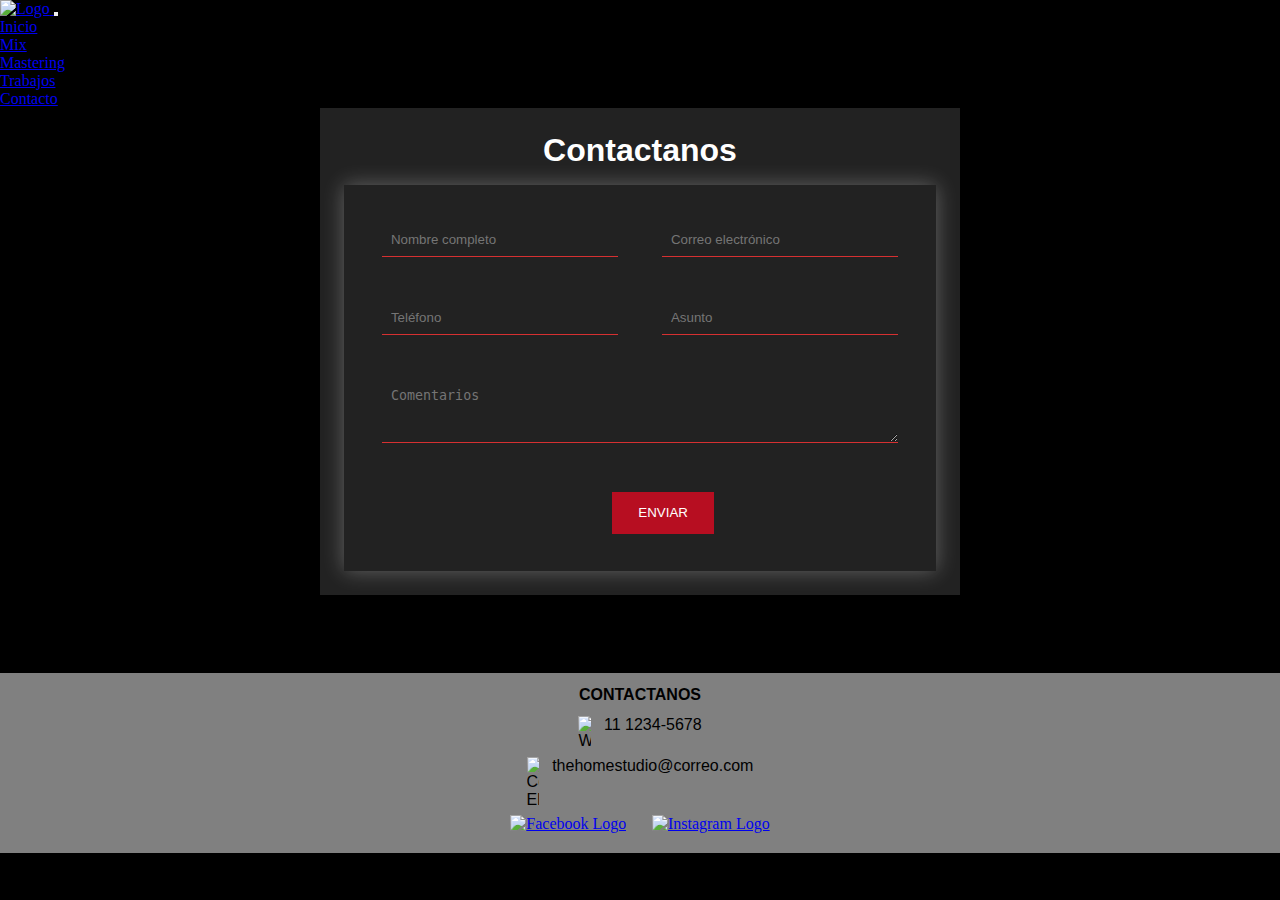
==== paginas/contacto.html @ 513baae3 "primer commit de bootstrap" ====
<!DOCTYPE html>
<html lang="en">
<head>
    <meta charset="UTF-8">
    <meta http-equiv="X-UA-Compatible" content="IE=edge">
    <meta name="viewport" content="width=device-width, initial-scale=1.0">
    <link href="https://cdn.jsdelivr.net/npm/bootstrap@5.1.3/dist/css/bootstrap.min.css" rel="stylesheet" integrity="sha384-1BmE4kWBq78iYhFldvKuhfTAU6auU8tT94WrHftjDbrCEXSU1oBoqyl2QvZ6jIW3" crossorigin="anonymous">
    <link rel="stylesheet" href="../style.css">
    <link rel="icon" type="image/x-icon" href="../imagenes/favicon/THS Logo.png">
    <title>The Home Studio | Contacto</title>
</head>
<body class="body__contacto">
    <header class="cabecera">
        <nav class="navbar navbar-expand-lg">
            <div class="container-fluid">
              <a class="navbar-brand" href="/">
                 <img src="../imagenes/index/Logo con fondo.jpg" alt="Logo" class="logo_bootstrap"> 
              </a>
              <button class="navbar-toggler" type="button" data-bs-toggle="collapse" data-bs-target="#navbarNav" aria-controls="navbarNav" aria-expanded="false" aria-label="Toggle navigation">
                <span class="navbar-toggler-icon"></span>
              </button>
              <div class="collapse navbar-collapse" id="navbarNav" style="justify-content: flex-end;">
                <ul class="navbar-nav">
                  <li class="nav-item">
                    <a class="nav-link active" aria-current="page" href="../index.html">Inicio</a>
                  </li>
                  <li class="nav-item">
                    <a class="nav-link" href="mix.html">Mix</a>
                  </li>
                  <li class="nav-item">
                    <a class="nav-link" href="mastering.html">Mastering</a>
                  </li>
                  <li class="nav-item">
                    <a class="nav-link" href="trabajos.html">Trabajos</a>
                  </li>
                  <li class="nav-item">
                    <a class="nav-link" href="#">Contacto</a>
                  </li>
                </ul>
              </div>
            </div>
        </nav>
     </header>

    <main class="main__contacto">

        <div class="contacto__contenedor">

            <h1 class="contactanos__contacto"> Contactanos </h1>

            <div class="contacto__formulario">
                <form action="">
                    <p>
                        
                        <input type="text" placeholder="Nombre completo">
                    </p>
                    <p>
                        
                        <input type="email" placeholder="Correo electrónico">
                    </p>
                    <p>
                        
                        <input type="tel" placeholder="Teléfono">
                    </p>
                    <p>
                        
                        <input type="text" placeholder="Asunto">
                    </p>
                    <p class="bloquear">
                        
                        <textarea placeholder="Comentarios" rows="3"></textarea>
                    </p>
                    <p class="bloquear">
                        <button type="submit">
                            Enviar
                        </button>
                    </p>
                </form>


            </div>

        </div>


        
    </main>

    <footer class="footer">
        <ul class="footer__ul">
            <li class="contactanos"><p> CONTACTANOS </p></li>
            <div class="whatsapp">
                <img class="whatsapp__icono" src="../imagenes/whatsapp.png" alt="Whatsapp">
                <li><p> 11 1234-5678 </p></li>
            </div>
            <div class="correo">
                <img class="correo__icono" src="../imagenes/correo.png" alt="Correo Electronico">
                <li><p> thehomestudio@correo.com </p></li>
            </div>
            <div class="redes">
                <li class="li__facebook">
                    <a href="https://www.facebook.com" target="_blank"> 
                    <img class="footer__redesSociales" src="../imagenes/Facebook Logo.png" alt="Facebook Logo">
                    </a>
                </li>
                <li class="li__instagram">
                    <a href="https://www.instagram.com" target="_blank">
                    <img class="footer__redesSociales" src="../imagenes/Instagram Logo.png" alt="Instagram Logo">
                    </a>
                </li>
            </div>
        </ul>
    </footer>   
</body>
</html>
---- style.css ----
*{
    margin: 0%;
    padding: 0%;
}

*{
    box-sizing: border-box;
}
/*
.cabecera {
    display: flex;
    background-color: black;
    position: sticky;
    top: 0;
    width: 100%;
}

.cabecera__imagen {
    width: 8vw;
}
.cabecera__imagen_container{
    width: 20%;
    text-align: center;
}

.cabecera__lista__link {
    text-decoration: none;
    list-style: none;
    color: white;
}

.cabecera__navegacion__lista li {
    display: inline-block;
    margin: 1vw;
    font-family: -apple-system, BlinkMacSystemFont, 'Segoe UI', Roboto, Oxygen, Ubuntu, Cantarell, 'Open Sans', 'Helvetica Neue', sans-serif;
}

.cabecera__navegacion__lista {
    margin-top: 2vw;
}

.cabecera__navegacion {
    width: 80%;
    justify-content: flex-end;
    text-align: end;
}
*/


.fondo__seccion {
    display: flex;
    justify-content: center;
    align-items: center;
}

#imagenFondo {
    width: 100vw;
    height: 41vw;
    background-image: url(./imagenes/index/thehomestudio1.png);
    background-size: cover;
    background-repeat: no-repeat;
    background-position: center;
}

.fondo__seccion p {
    width: 50vw;
    font-size: 4vw;
    color: white;
    text-align: center;
}

/*.texto__seccion {
    display: flex;
    justify-content: center;
    font-size: 5rem;
    color: yellow;
    overflow: hidden;
    /*text-align: center;
}*/

.porqueNosotros__titulos {
    font-family: -apple-system, BlinkMacSystemFont, 'Segoe UI', Roboto, Oxygen, Ubuntu, Cantarell, 'Open Sans', 'Helvetica Neue', sans-serif;
    
}

.porqueNosotros__imagenes {
    width: 6vw;
}
.porqueNosotros__texto {
    font-family: -apple-system, BlinkMacSystemFont, 'Segoe UI', Roboto, Oxygen, Ubuntu, Cantarell, 'Open Sans', 'Helvetica Neue', sans-serif;
}

.seccion__titulo {
    display: flex;
    justify-content: center;
    padding: 2vw;
    font-family: -apple-system, BlinkMacSystemFont, 'Segoe UI', Roboto, Oxygen, Ubuntu, Cantarell, 'Open Sans', 'Helvetica Neue', sans-serif;
    font-style: italic;
    font-size: 1vw;
}

.seccion__index{
    height: 10vw;
    margin-top: 2vw;
    margin-bottom: 1vw;
    margin-left: 10vw;
    margin-right: 10vw;
    display: flex;
}
.seccion__index__img {
    margin: 2vw;
    margin-top: 0;
}

.footer {
    background-color: gray;
    width: 100%;
    height: 20vh;
}

.footer__ul {
    list-style: none;
}

.footer__redesSociales {
    width: 2vw;
}

.redes {
    display: flex;
    justify-content: center;
}

.li__facebook {
    margin-right: 1vw;
}

.li__instagram {
    margin-left: 1vw;
}

.contactanos {
    display: flex;
    justify-content: center;
    padding: 1vw;
    font-weight: bold;
    font-family: -apple-system, BlinkMacSystemFont, 'Segoe UI', Roboto, Oxygen, Ubuntu, Cantarell, 'Open Sans', 'Helvetica Neue', sans-serif;
    
}

.whatsapp__icono {
    width: 1vw;
    margin-right: 1vw;   
}

.whatsapp {
    display: flex;
    justify-content: center;
    font-family: -apple-system, BlinkMacSystemFont, 'Segoe UI', Roboto, Oxygen, Ubuntu, Cantarell, 'Open Sans', 'Helvetica Neue', sans-serif;
    
}

.correo__icono {
    width: 1vw;
    margin-right: 1vw;
}

.correo {
    display: flex;
    justify-content: center;
    padding: 0.5vw;
    font-family: -apple-system, BlinkMacSystemFont, 'Segoe UI', Roboto, Oxygen, Ubuntu, Cantarell, 'Open Sans', 'Helvetica Neue', sans-serif;
    
}

.mastering__titulo {
    display: flex;
    width: 100%;
    justify-content: center;
    font-family: -apple-system, BlinkMacSystemFont, 'Segoe UI', Roboto, Oxygen, Ubuntu, Cantarell, 'Open Sans', 'Helvetica Neue', sans-serif;
    font-size: 2vw;
    padding-top:vw;
    padding-bottom: 1vw;
    box-shadow: 5px 5px 20px;
}

.mastering__subtitulo {
    width: 100%;
    display: flex;
    justify-content: center;
    font-family: -apple-system, BlinkMacSystemFont, 'Segoe UI', Roboto, Oxygen, Ubuntu, Cantarell, 'Open Sans', 'Helvetica Neue', sans-serif;
    font-size: 1vw;
    font-style: italic;
    padding-top: 2vw;
}

.mastering__imagen__1 {
    display: flex;
    margin-top: 2vw;
    margin-bottom: 2vw;
    margin-left: 5vw;
    margin-right: 5vw;
    box-shadow: 10px 10px 20px;
    
}

.mastering__imagen__contenedor {
    display: flex;
    justify-content: center;
}

.mix__titulo {
    display: flex;
    width: 100%;
    justify-content: center;
    font-family: -apple-system, BlinkMacSystemFont, 'Segoe UI', Roboto, Oxygen, Ubuntu, Cantarell, 'Open Sans', 'Helvetica Neue', sans-serif;
    font-size: 2vw;
    padding-top:vw;
    padding-bottom: 1vw;
    box-shadow: 5px 5px 20px;
}

.mix__subtitulo {
    width: 100%;
    display: flex;
    justify-content: center;
    font-family: -apple-system, BlinkMacSystemFont, 'Segoe UI', Roboto, Oxygen, Ubuntu, Cantarell, 'Open Sans', 'Helvetica Neue', sans-serif;
    font-size: 1vw;
    font-style: italic;
    padding-top: 2vw;
}

.mix__imagen__1 {
    display: flex;
    margin-top: 2vw;
    margin-bottom: 2vw;
    margin-left: 5vw;
    margin-right: 5vw;
    box-shadow: 10px 10px 20px; 
}

.mix__imagen__contenedor {
    display: flex;
    justify-content: center;
}

.body__contacto {
    background: black;
}

.main__contacto {
    color: white;
    margin-bottom: 8.6vh;
}

.contacto__contenedor {
    max-width: 50vw;
    margin-left: auto;
    margin-right: auto;
    padding: 1.5rem;
    background: #222222;
}

.contactanos__contacto {
    font-family: -apple-system, BlinkMacSystemFont, 'Segoe UI', Roboto, Oxygen, Ubuntu, Cantarell, 'Open Sans', 'Helvetica Neue', sans-serif;
    text-align: center;
    font-size: 2rem;
    padding-bottom: 1rem;
}

.contacto__formulario {
    box-shadow: 0 0 20px 0 rgba(255, 255, 255, .3);
    padding: 1em;
}

.contacto__formulario form {
    display: grid;
    grid-template-columns: 1fr 1fr;
}

.contacto__formulario form .bloquear {
    grid-column: 1 / 3;
}

.contacto__formulario form p {
    margin: 0;
    padding: 1em;
}


.contacto__formulario form input,
.contacto__formulario form textarea {
    width: 100%;
    padding: .7em;
    border: none;
    background: none;
    outline: 0;
    color: white;
    border-bottom: 1px solid #d63031;
}


.contacto__formulario form button {
    background: #b70e21;
    color: white;
    border: 0;
    text-transform: uppercase;
    padding: 1em;
    width: 8vw;
    text-align: center;
    margin-left: 18vw;
}

.contacto__formulario form {
    font-family: -apple-system, BlinkMacSystemFont, 'Segoe UI', Roboto, Oxygen, Ubuntu, Cantarell, 'Open Sans', 'Helvetica Neue', sans-serif;
    font-size: 1.35rem;
}

.cabecera__lista__item:hover{
    transform: scale(1.5);
}

.cabecera__lista__item{
    transition: transform 0.5s;
}


@media (max-width:1400px){
    .cabecera__imagen{
        width: 12vw;
    }

    .cabecera__navegacion__lista{
        font-size: 2vw;
        margin-top: 3vw;  
    }


    .seccion__index{
        height: 20vw;

    }

    .seccion__titulo{
        font-size: 2vw;
        margin-bottom: 6vw;
    }

}

@media (max-width:750px){

    .seccion__index{
        height: 30vw;
    }


}

@media (max-width:610px){
    .cabecera__imagen{
        width: 18vw;
    }

    .cabecera__navegacion__lista{
        font-size: 3vw;
        margin-top: 5vw;  
    }

    .seccion__index{
        height: 40vw;
    }
}
@media (max-width:540px){

    .seccion__index{
        height: 50vw;
    }
}

@media (max-width:460px){

    .seccion__index{
        height: 60vw;
    }
}


header{
    background-color: black;  
}

.logo_bootstrap{
    width: 8vw;
}

.navbar-toggler-icon{
    color: white;
}
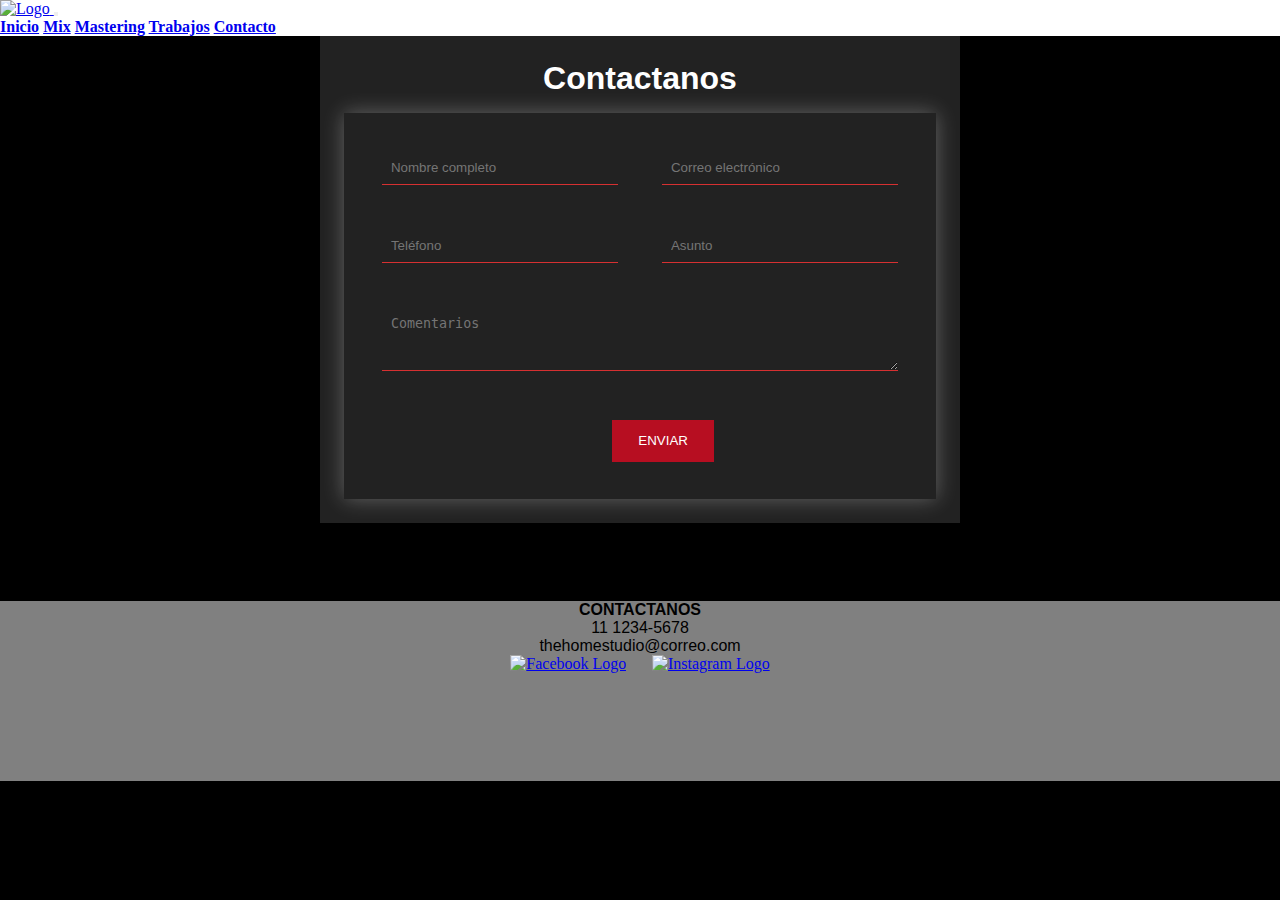
==== commit 204d1ba3: "Bootstrap Re-entrega" ====
--- a/paginas/contacto.html
+++ b/paginas/contacto.html
@@ -11,32 +11,22 @@
 </head>
 <body class="body__contacto">
     <header class="cabecera">
-        <nav class="navbar navbar-expand-lg">
+        <nav class="navbar navbar-expand-lg navbar-light">
             <div class="container-fluid">
-              <a class="navbar-brand" href="/">
-                 <img src="../imagenes/index/Logo con fondo.jpg" alt="Logo" class="logo_bootstrap"> 
-              </a>
-              <button class="navbar-toggler" type="button" data-bs-toggle="collapse" data-bs-target="#navbarNav" aria-controls="navbarNav" aria-expanded="false" aria-label="Toggle navigation">
-                <span class="navbar-toggler-icon"></span>
+                <a class="navbar-brand" href="#">
+                    <img src="../imagenes/index/Logo.png" alt="Logo" class="logo_bootstrap"> 
+                </a>
+              <button class="navbar-toggler bg-light" type="button" data-bs-toggle="collapse" data-bs-target="#navbarNavAltMarkup" aria-controls="navbarNavAltMarkup" aria-expanded="false" aria-label="Toggle navigation">
+                    <span class="navbar-toggler-icon"></span>
               </button>
-              <div class="collapse navbar-collapse" id="navbarNav" style="justify-content: flex-end;">
-                <ul class="navbar-nav">
-                  <li class="nav-item">
-                    <a class="nav-link active" aria-current="page" href="../index.html">Inicio</a>
-                  </li>
-                  <li class="nav-item">
-                    <a class="nav-link" href="mix.html">Mix</a>
-                  </li>
-                  <li class="nav-item">
-                    <a class="nav-link" href="mastering.html">Mastering</a>
-                  </li>
-                  <li class="nav-item">
-                    <a class="nav-link" href="trabajos.html">Trabajos</a>
-                  </li>
-                  <li class="nav-item">
-                    <a class="nav-link" href="#">Contacto</a>
-                  </li>
-                </ul>
+              <div class="collapse navbar-collapse" id="navbarNavAltMarkup" style="justify-content: flex-end;">
+                    <div class="navbar-nav">
+                        <a class="nav-link" aria-current="page" href="../index.html">Inicio</a>
+                        <a class="nav-link" href="mix.html">Mix</a>
+                        <a class="nav-link" href="mastering.html">Mastering</a>
+                        <a class="nav-link" href="trabajos.html">Trabajos</a>
+                        <a class="nav-link" href="#">Contacto</a>
+                    </div>
               </div>
             </div>
         </nav>
@@ -90,26 +80,30 @@
         <ul class="footer__ul">
             <li class="contactanos"><p> CONTACTANOS </p></li>
             <div class="whatsapp">
-                <img class="whatsapp__icono" src="../imagenes/whatsapp.png" alt="Whatsapp">
-                <li><p> 11 1234-5678 </p></li>
+                <li>
+                    <p> 11 1234-5678 </p>
+                </li>
             </div>
             <div class="correo">
-                <img class="correo__icono" src="../imagenes/correo.png" alt="Correo Electronico">
-                <li><p> thehomestudio@correo.com </p></li>
+                <li>
+                    <p> thehomestudio@correo.com </p>
+                </li>
             </div>
             <div class="redes">
                 <li class="li__facebook">
                     <a href="https://www.facebook.com" target="_blank"> 
-                    <img class="footer__redesSociales" src="../imagenes/Facebook Logo.png" alt="Facebook Logo">
+                        <img class="footer__redesSociales" src="../imagenes/Facebook Logo.png" alt="Facebook Logo">
                     </a>
                 </li>
                 <li class="li__instagram">
                     <a href="https://www.instagram.com" target="_blank">
-                    <img class="footer__redesSociales" src="../imagenes/Instagram Logo.png" alt="Instagram Logo">
+                        <img class="footer__redesSociales" src="../imagenes/Instagram Logo.png" alt="Instagram Logo">
                     </a>
                 </li>
             </div>
         </ul>
+    </footer>  
+    <script src="https://cdn.jsdelivr.net/npm/bootstrap@5.1.3/dist/js/bootstrap.bundle.min.js" integrity="sha384-ka7Sk0Gln4gmtz2MlQnikT1wXgYsOg+OMhuP+IlRH9sENBO0LRn5q+8nbTov4+1p" crossorigin="anonymous"></script>
     </footer>   
 </body>
 </html>--- a/style.css
+++ b/style.css
@@ -143,17 +143,12 @@
 .contactanos {
     display: flex;
     justify-content: center;
-    padding: 1vw;
+    padding: vw;
     font-weight: bold;
     font-family: -apple-system, BlinkMacSystemFont, 'Segoe UI', Roboto, Oxygen, Ubuntu, Cantarell, 'Open Sans', 'Helvetica Neue', sans-serif;
     
 }
 
-.whatsapp__icono {
-    width: 1vw;
-    margin-right: 1vw;   
-}
-
 .whatsapp {
     display: flex;
     justify-content: center;
@@ -161,15 +156,10 @@
     
 }
 
-.correo__icono {
-    width: 1vw;
-    margin-right: 1vw;
-}
-
 .correo {
     display: flex;
     justify-content: center;
-    padding: 0.5vw;
+    padding: vw;
     font-family: -apple-system, BlinkMacSystemFont, 'Segoe UI', Roboto, Oxygen, Ubuntu, Cantarell, 'Open Sans', 'Helvetica Neue', sans-serif;
     
 }
@@ -180,8 +170,6 @@
     justify-content: center;
     font-family: -apple-system, BlinkMacSystemFont, 'Segoe UI', Roboto, Oxygen, Ubuntu, Cantarell, 'Open Sans', 'Helvetica Neue', sans-serif;
     font-size: 2vw;
-    padding-top:vw;
-    padding-bottom: 1vw;
     box-shadow: 5px 5px 20px;
 }
 
@@ -216,8 +204,6 @@
     justify-content: center;
     font-family: -apple-system, BlinkMacSystemFont, 'Segoe UI', Roboto, Oxygen, Ubuntu, Cantarell, 'Open Sans', 'Helvetica Neue', sans-serif;
     font-size: 2vw;
-    padding-top:vw;
-    padding-bottom: 1vw;
     box-shadow: 5px 5px 20px;
 }
 
@@ -347,6 +333,10 @@
         margin-bottom: 6vw;
     }
 
+    .footer__redesSociales{
+        width: 3vw;
+    }
+
 }
 
 @media (max-width:750px){
@@ -355,7 +345,9 @@
         height: 30vw;
     }
 
-
+    .footer__redesSociales{
+        width: 4vw;
+    }
 }
 
 @media (max-width:610px){
@@ -371,12 +363,21 @@
     .seccion__index{
         height: 40vw;
     }
-}
+
+    .footer__redesSociales{
+        width: 5vw;
+    }
+}
+
 @media (max-width:540px){
 
     .seccion__index{
         height: 50vw;
     }
+    
+    .footer__redesSociales{
+        width: 7vw;
+    }
 }
 
 @media (max-width:460px){
@@ -388,13 +389,13 @@
 
 
 header{
-    background-color: black;  
+    background-color: white;
 }
 
 .logo_bootstrap{
     width: 8vw;
 }
 
-.navbar-toggler-icon{
-    color: white;
+.navbar-nav{
+    font-weight: bold;
 }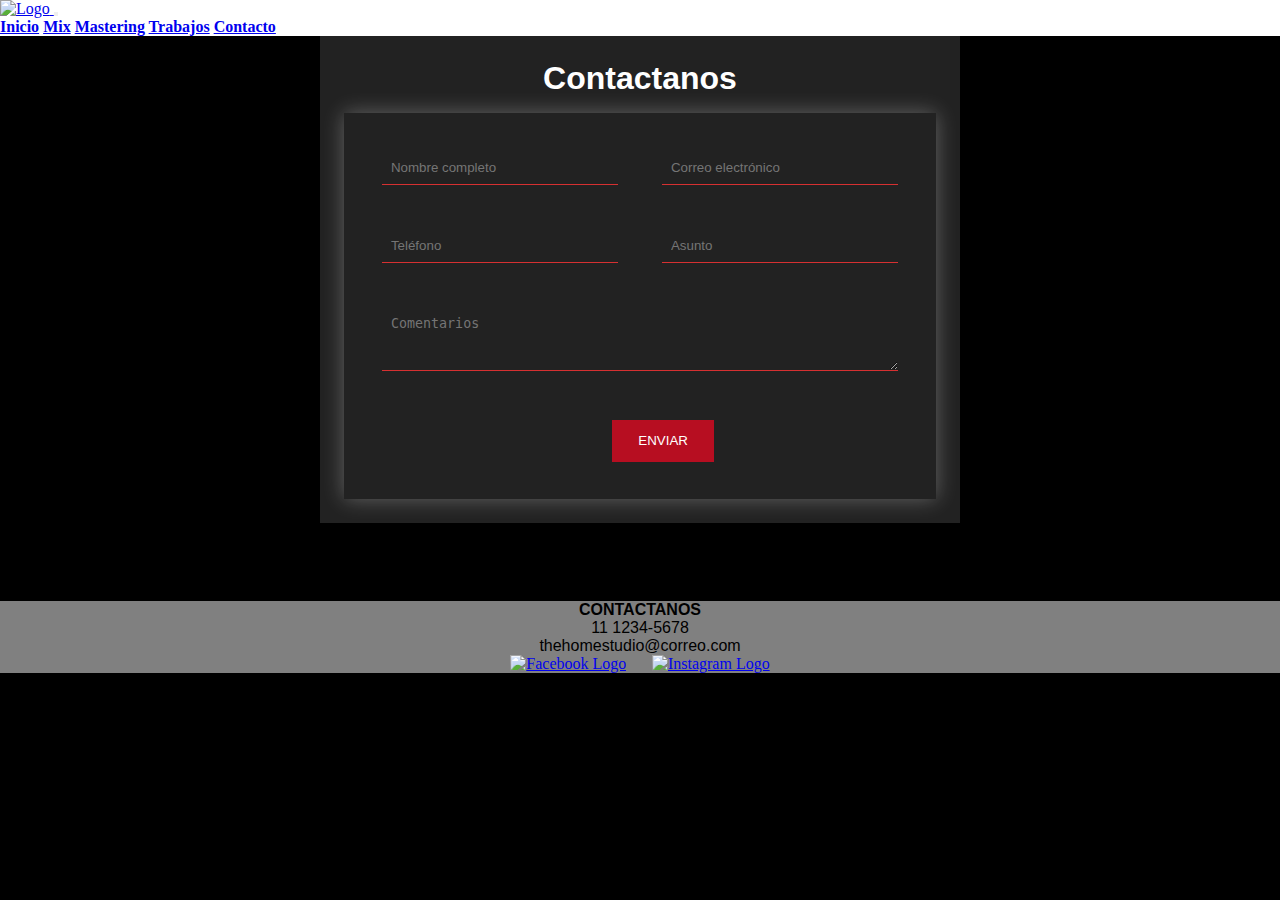
==== commit 0d176b10: "Bootstrap actualizado 3 de mayo 2022" ====
--- a/paginas/contacto.html
+++ b/paginas/contacto.html
@@ -11,7 +11,7 @@
 </head>
 <body class="body__contacto">
     <header class="cabecera">
-        <nav class="navbar navbar-expand-lg navbar-light">
+        <nav class="navbar navbar-expand-sm navbar-light">
             <div class="container-fluid">
                 <a class="navbar-brand" href="#">
                     <img src="../imagenes/index/Logo.png" alt="Logo" class="logo_bootstrap"> 
--- a/style.css
+++ b/style.css
@@ -7,46 +7,6 @@
 *{
     box-sizing: border-box;
 }
-/*
-.cabecera {
-    display: flex;
-    background-color: black;
-    position: sticky;
-    top: 0;
-    width: 100%;
-}
-
-.cabecera__imagen {
-    width: 8vw;
-}
-.cabecera__imagen_container{
-    width: 20%;
-    text-align: center;
-}
-
-.cabecera__lista__link {
-    text-decoration: none;
-    list-style: none;
-    color: white;
-}
-
-.cabecera__navegacion__lista li {
-    display: inline-block;
-    margin: 1vw;
-    font-family: -apple-system, BlinkMacSystemFont, 'Segoe UI', Roboto, Oxygen, Ubuntu, Cantarell, 'Open Sans', 'Helvetica Neue', sans-serif;
-}
-
-.cabecera__navegacion__lista {
-    margin-top: 2vw;
-}
-
-.cabecera__navegacion {
-    width: 80%;
-    justify-content: flex-end;
-    text-align: end;
-}
-*/
-
 
 .fondo__seccion {
     display: flex;
@@ -70,15 +30,6 @@
     text-align: center;
 }
 
-/*.texto__seccion {
-    display: flex;
-    justify-content: center;
-    font-size: 5rem;
-    color: yellow;
-    overflow: hidden;
-    /*text-align: center;
-}*/
-
 .porqueNosotros__titulos {
     font-family: -apple-system, BlinkMacSystemFont, 'Segoe UI', Roboto, Oxygen, Ubuntu, Cantarell, 'Open Sans', 'Helvetica Neue', sans-serif;
     
@@ -101,7 +52,8 @@
 }
 
 .seccion__index{
-    height: 10vw;
+    /*height: 10vw;*/
+    height: auto;
     margin-top: 2vw;
     margin-bottom: 1vw;
     margin-left: 10vw;
@@ -116,7 +68,8 @@
 .footer {
     background-color: gray;
     width: 100%;
-    height: 20vh;
+    /*height: 20vh;*/
+    height: auto;
 }
 
 .footer__ul {
@@ -324,7 +277,8 @@
 
 
     .seccion__index{
-        height: 20vw;
+        /*height: 20vw;*/
+        height: auto;
 
     }
 
@@ -342,7 +296,8 @@
 @media (max-width:750px){
 
     .seccion__index{
-        height: 30vw;
+        /*height: 30vw;*/
+        height: auto;
     }
 
     .footer__redesSociales{
@@ -361,7 +316,8 @@
     }
 
     .seccion__index{
-        height: 40vw;
+        /*height: 40vw;*/
+        height: auto;
     }
 
     .footer__redesSociales{
@@ -372,7 +328,8 @@
 @media (max-width:540px){
 
     .seccion__index{
-        height: 50vw;
+        /*height: 50vw;*/
+        height: auto;
     }
     
     .footer__redesSociales{
@@ -383,7 +340,8 @@
 @media (max-width:460px){
 
     .seccion__index{
-        height: 60vw;
+        /*height: 60vw;*/
+        height: auto;
     }
 }
 
